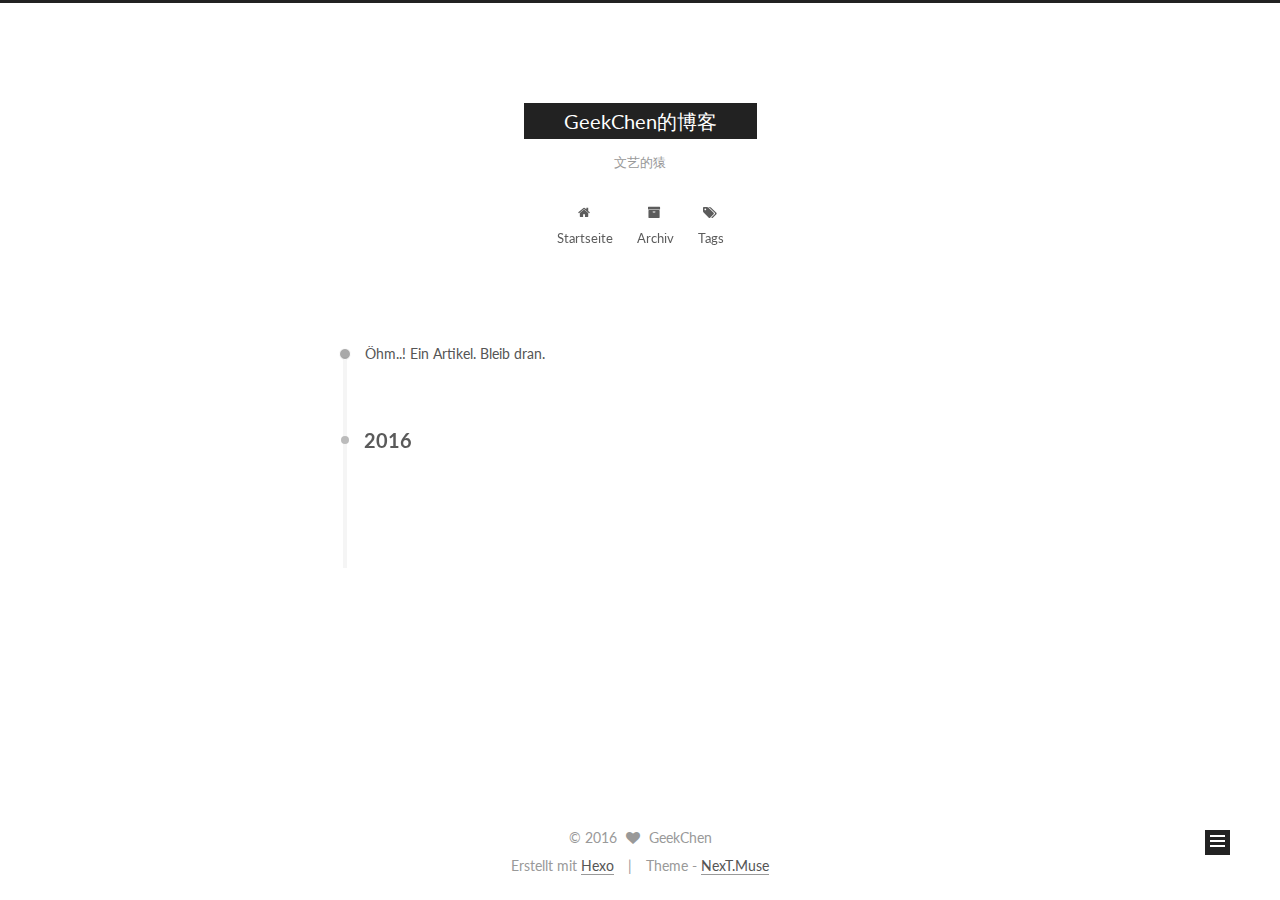
==== archives/index.html @ 6ff5140c "Site updated: 2016-09-17 12:51:44" ====
<!doctype html>



  


<html class="theme-next muse use-motion">
<head>
  <meta charset="UTF-8"/>
<meta http-equiv="X-UA-Compatible" content="IE=edge,chrome=1" />
<meta name="viewport" content="width=device-width, initial-scale=1, maximum-scale=1"/>



<meta http-equiv="Cache-Control" content="no-transform" />
<meta http-equiv="Cache-Control" content="no-siteapp" />












  
  
  <link href="/vendors/fancybox/source/jquery.fancybox.css?v=2.1.5" rel="stylesheet" type="text/css" />




  
  
  
  

  
    
    
  

  

  

  

  

  
    
    
    <link href="//fonts.googleapis.com/css?family=Lato:300,300italic,400,400italic,700,700italic&subset=latin,latin-ext" rel="stylesheet" type="text/css">
  






<link href="/vendors/font-awesome/css/font-awesome.min.css?v=4.4.0" rel="stylesheet" type="text/css" />

<link href="/css/main.css?v=5.0.1" rel="stylesheet" type="text/css" />


  <meta name="keywords" content="Hexo, NexT" />








  <link rel="shortcut icon" type="image/x-icon" href="/favicon.ico?v=5.0.1" />






<meta property="og:type" content="website">
<meta property="og:title" content="GeekChen的博客">
<meta property="og:url" content="http://yoursite.com/archives/index.html">
<meta property="og:site_name" content="GeekChen的博客">
<meta name="twitter:card" content="summary">
<meta name="twitter:title" content="GeekChen的博客">



<script type="text/javascript" id="hexo.configuration">
  var NexT = window.NexT || {};
  var CONFIG = {
    scheme: 'Muse',
    sidebar: {"position":"left","display":"post"},
    fancybox: true,
    motion: true,
    duoshuo: {
      userId: 0,
      author: 'Author'
    }
  };
</script>




  <link rel="canonical" href="http://yoursite.com/archives/"/>

  <title> Archiv | GeekChen的博客 </title>
</head>

<body itemscope itemtype="http://schema.org/WebPage" lang="zh-neans">

  










  
  
    
  

  <div class="container one-collumn sidebar-position-left  page-archive  ">
    <div class="headband"></div>

    <header id="header" class="header" itemscope itemtype="http://schema.org/WPHeader">
      <div class="header-inner"><div class="site-meta ">
  

  <div class="custom-logo-site-title">
    <a href="/"  class="brand" rel="start">
      <span class="logo-line-before"><i></i></span>
      <span class="site-title">GeekChen的博客</span>
      <span class="logo-line-after"><i></i></span>
    </a>
  </div>
  <p class="site-subtitle">文艺的猿</p>
</div>

<div class="site-nav-toggle">
  <button>
    <span class="btn-bar"></span>
    <span class="btn-bar"></span>
    <span class="btn-bar"></span>
  </button>
</div>

<nav class="site-nav">
  

  
    <ul id="menu" class="menu">
      
        
        <li class="menu-item menu-item-home">
          <a href="/" rel="section">
            
              <i class="menu-item-icon fa fa-fw fa-home"></i> <br />
            
            Startseite
          </a>
        </li>
      
        
        <li class="menu-item menu-item-archives">
          <a href="/archives" rel="section">
            
              <i class="menu-item-icon fa fa-fw fa-archive"></i> <br />
            
            Archiv
          </a>
        </li>
      
        
        <li class="menu-item menu-item-tags">
          <a href="/tags" rel="section">
            
              <i class="menu-item-icon fa fa-fw fa-tags"></i> <br />
            
            Tags
          </a>
        </li>
      

      
    </ul>
  

  
</nav>

 </div>
    </header>

    <main id="main" class="main">
      <div class="main-inner">
        <div class="content-wrap">
          <div id="content" class="content">
            

  <section id="posts" class="posts-collapse">
    <span class="archive-move-on"></span>

    <span class="archive-page-counter">
      
      
      
        
      
      Öhm..! Ein Artikel. Bleib dran.
    </span>

    

      
      
      

      
        
        <div class="collection-title">
          <h2 class="archive-year motion-element" id="archive-year-2016">2016</h2>
        </div>
      
      

      

  <article class="post post-type-normal" itemscope itemtype="http://schema.org/Article">
    <header class="post-header">

      <h1 class="post-title">
        
            <a class="post-title-link" href="/2016/09/17/hello-world/" itemprop="url">
              
                <span itemprop="name">Hello World</span>
              
            </a>
        
      </h1>

      <div class="post-meta">
        <time class="post-time" itemprop="dateCreated"
              datetime="2016-09-17T12:43:05+08:00"
              content="2016-09-17" >
          09-17
        </time>
      </div>

    </header>
  </article>



    

  </section>

  



          </div>
          


          

        </div>
        
          
  
  <div class="sidebar-toggle">
    <div class="sidebar-toggle-line-wrap">
      <span class="sidebar-toggle-line sidebar-toggle-line-first"></span>
      <span class="sidebar-toggle-line sidebar-toggle-line-middle"></span>
      <span class="sidebar-toggle-line sidebar-toggle-line-last"></span>
    </div>
  </div>

  <aside id="sidebar" class="sidebar">
    <div class="sidebar-inner">

      

      

      <section class="site-overview sidebar-panel  sidebar-panel-active ">
        <div class="site-author motion-element" itemprop="author" itemscope itemtype="http://schema.org/Person">
          <img class="site-author-image" itemprop="image"
               src="/images/avatar.gif"
               alt="GeekChen" />
          <p class="site-author-name" itemprop="name">GeekChen</p>
          <p class="site-description motion-element" itemprop="description"></p>
        </div>
        <nav class="site-state motion-element">
          <div class="site-state-item site-state-posts">
            <a href="/archives">
              <span class="site-state-item-count">1</span>
              <span class="site-state-item-name">Artikel</span>
            </a>
          </div>

          

          

        </nav>

        

        <div class="links-of-author motion-element">
          
        </div>

        
        

        
        

      </section>

      

    </div>
  </aside>


        
      </div>
    </main>

    <footer id="footer" class="footer">
      <div class="footer-inner">
        <div class="copyright" >
  
  &copy; 
  <span itemprop="copyrightYear">2016</span>
  <span class="with-love">
    <i class="fa fa-heart"></i>
  </span>
  <span class="author" itemprop="copyrightHolder">GeekChen</span>
</div>

<div class="powered-by">
  Erstellt mit  <a class="theme-link" href="https://hexo.io">Hexo</a>
</div>

<div class="theme-info">
  Theme -
  <a class="theme-link" href="https://github.com/iissnan/hexo-theme-next">
    NexT.Muse
  </a>
</div>

        

        
      </div>
    </footer>

    <div class="back-to-top">
      <i class="fa fa-arrow-up"></i>
    </div>
  </div>

  

<script type="text/javascript">
  if (Object.prototype.toString.call(window.Promise) !== '[object Function]') {
    window.Promise = null;
  }
</script>









  



  
  <script type="text/javascript" src="/vendors/jquery/index.js?v=2.1.3"></script>

  
  <script type="text/javascript" src="/vendors/fastclick/lib/fastclick.min.js?v=1.0.6"></script>

  
  <script type="text/javascript" src="/vendors/jquery_lazyload/jquery.lazyload.js?v=1.9.7"></script>

  
  <script type="text/javascript" src="/vendors/velocity/velocity.min.js?v=1.2.1"></script>

  
  <script type="text/javascript" src="/vendors/velocity/velocity.ui.min.js?v=1.2.1"></script>

  
  <script type="text/javascript" src="/vendors/fancybox/source/jquery.fancybox.pack.js?v=2.1.5"></script>


  


  <script type="text/javascript" src="/js/src/utils.js?v=5.0.1"></script>

  <script type="text/javascript" src="/js/src/motion.js?v=5.0.1"></script>



  
  

  
  
    <script type="text/javascript" id="motion.page.archive">
      $('.archive-year').velocity('transition.slideLeftIn');
    </script>
  


  


  <script type="text/javascript" src="/js/src/bootstrap.js?v=5.0.1"></script>



  



  




  
  

  

  

  

</body>
</html>
---- css/main.css ----
/* normalize.css v3.0.2 | MIT License | git.io/normalize */
html {
  font-family: sans-serif; /* 1 */
  -ms-text-size-adjust: 100%; /* 2 */
  -webkit-text-size-adjust: 100%; /* 2 */
}
body {
  margin: 0;
}
article,
aside,
details,
figcaption,
figure,
footer,
header,
hgroup,
main,
menu,
nav,
section,
summary {
  display: block;
}
audio,
canvas,
progress,
video {
  display: inline-block; /* 1 */
  vertical-align: baseline; /* 2 */
}
audio:not([controls]) {
  display: none;
  height: 0;
}
[hidden],
template {
  display: none;
}
a {
  background-color: transparent;
}
a:active,
a:hover {
  outline: 0;
}
abbr[title] {
  border-bottom: 1px dotted;
}
b,
strong {
  font-weight: bold;
}
dfn {
  font-style: italic;
}
h1 {
  font-size: 2em;
  margin: 0.67em 0;
}
mark {
  background: #ff0;
  color: #000;
}
small {
  font-size: 80%;
}
sub,
sup {
  font-size: 75%;
  line-height: 0;
  position: relative;
  vertical-align: baseline;
}
sup {
  top: -0.5em;
}
sub {
  bottom: -0.25em;
}
img {
  border: 0;
}
svg:not(:root) {
  overflow: hidden;
}
figure {
  margin: 1em 40px;
}
hr {
  -moz-box-sizing: content-box;
  box-sizing: content-box;
  height: 0;
}
pre {
  overflow: auto;
}
code,
kbd,
pre,
samp {
  font-family: monospace, monospace;
  font-size: 1em;
}
button,
input,
optgroup,
select,
textarea {
  color: inherit; /* 1 */
  font: inherit; /* 2 */
  margin: 0; /* 3 */
}
button {
  overflow: visible;
}
button,
select {
  text-transform: none;
}
button,
html input[type="button"],
input[type="reset"],
input[type="submit"] {
  -webkit-appearance: button; /* 2 */
  cursor: pointer; /* 3 */
}
button[disabled],
html input[disabled] {
  cursor: default;
}
button::-moz-focus-inner,
input::-moz-focus-inner {
  border: 0;
  padding: 0;
}
input {
  line-height: normal;
}
input[type="checkbox"],
input[type="radio"] {
  box-sizing: border-box; /* 1 */
  padding: 0; /* 2 */
}
input[type="number"]::-webkit-inner-spin-button,
input[type="number"]::-webkit-outer-spin-button {
  height: auto;
}
input[type="search"] {
  -webkit-appearance: textfield; /* 1 */
  -moz-box-sizing: content-box;
  -webkit-box-sizing: content-box; /* 2 */
  box-sizing: content-box;
}
input[type="search"]::-webkit-search-cancel-button,
input[type="search"]::-webkit-search-decoration {
  -webkit-appearance: none;
}
fieldset {
  border: 1px solid #c0c0c0;
  margin: 0 2px;
  padding: 0.35em 0.625em 0.75em;
}
legend {
  border: 0; /* 1 */
  padding: 0; /* 2 */
}
textarea {
  overflow: auto;
}
optgroup {
  font-weight: bold;
}
table {
  border-collapse: collapse;
  border-spacing: 0;
}
td,
th {
  padding: 0;
}
::selection {
  background: #262a30;
  color: #fff;
}
body {
  position: relative;
  font-family: 'Lato', "PingFang SC", "Microsoft YaHei", sans-serif;
  font-size: 14px;
  line-height: 2;
  color: #555;
  background: #fff;
}
@media (max-width: 767px) {
  body {
    padding-right: 0 !important;
  }
}
@media (min-width: 768px) and (max-width: 991px) {
  body {
    padding-right: 0 !important;
  }
}
@media (min-width: 1600px) {
  body {
    font-size: 16px;
  }
}
h1,
h2,
h3,
h4,
h5,
h6 {
  margin: 0;
  padding: 0;
  font-weight: bold;
  line-height: 1.5;
  font-family: 'Lato', "PingFang SC", "Microsoft YaHei", sans-serif;
}
h2,
h3,
h4,
h5,
h6 {
  margin: 20px 0 15px;
}
h1 {
  font-size: 22px;
}
@media (max-width: 767px) {
  h1 {
    font-size: 18px;
  }
}
h2 {
  font-size: 20px;
}
@media (max-width: 767px) {
  h2 {
    font-size: 16px;
  }
}
h3 {
  font-size: 18px;
}
@media (max-width: 767px) {
  h3 {
    font-size: 14px;
  }
}
h4 {
  font-size: 16px;
}
@media (max-width: 767px) {
  h4 {
    font-size: 12px;
  }
}
h5 {
  font-size: 14px;
}
@media (max-width: 767px) {
  h5 {
    font-size: 10px;
  }
}
h6 {
  font-size: 12px;
}
@media (max-width: 767px) {
  h6 {
    font-size: 8px;
  }
}
p {
  margin: 0 0 25px 0;
}
a {
  color: #555;
  text-decoration: none;
  border-bottom: 1px solid #999;
  word-wrap: break-word;
}
a:hover {
  color: #222;
  border-bottom-color: #222;
}
ul {
  list-style: none;
}
blockquote {
  margin: 0;
  padding: 0;
}
img {
  display: block;
  margin: auto;
  max-width: 100%;
  height: auto;
}
hr {
  margin: 40px 0;
  height: 3px;
  border: none;
  background-color: #ddd;
  background-image: repeating-linear-gradient(-45deg, #fff, #fff 4px, transparent 4px, transparent 8px);
}
blockquote {
  padding: 0 15px;
  color: #666;
  border-left: 4px solid #ddd;
}
blockquote cite::before {
  content: "-";
  padding: 0 5px;
}
dt {
  font-weight: 700;
}
dd {
  margin: 0;
  padding: 0;
}
.text-left {
  text-align: left;
}
.text-center {
  text-align: center;
}
.text-right {
  text-align: right;
}
.text-justify {
  text-align: justify;
}
.text-nowrap {
  white-space: nowrap;
}
.text-lowercase {
  text-transform: lowercase;
}
.text-uppercase {
  text-transform: uppercase;
}
.text-capitalize {
  text-transform: capitalize;
}
.center-block {
  display: block;
  margin-left: auto;
  margin-right: auto;
}
.clearfix:before,
.clearfix:after {
  content: " ";
  display: table;
}
.clearfix:after {
  clear: both;
}
.pullquote {
  width: 45%;
}
.pullquote.left {
  float: left;
  margin-left: 5px;
  margin-right: 10px;
}
.pullquote.right {
  float: right;
  margin-left: 10px;
  margin-right: 5px;
}
.affix.affix.affix {
  position: fixed;
}
.translation {
  margin-top: -20px;
  font-size: 14px;
  color: #999;
}
.scrollbar-measure {
  width: 100px;
  height: 100px;
  overflow: scroll;
  position: absolute;
  top: -9999px;
}
.use-motion .motion-element {
  opacity: 0;
}
#local-search-input {
  padding: 3px;
  border: none;
  text-indent: 14px;
  border-radius: 0;
  width: 140px;
  outline: none;
  border-bottom: 1px solid #999;
  background: inherit;
  opacity: 0.5;
}
#local-search-input:focus {
  opacity: 1;
}
.search-icon {
  position: absolute;
  top: 9px;
}
table {
  margin: 20px 0;
  width: 100%;
  border-collapse: collapse;
  border-spacing: 0;
  border: 1px solid #ddd;
  font-size: 14px;
  table-layout: fixed;
  word-wrap: break-all;
}
table>tbody>tr:nth-of-type(odd) {
  background-color: #f9f9f9;
}
table>tbody>tr:hover {
  background-color: #f5f5f5;
}
caption,
th,
td {
  padding: 8px;
  text-align: left;
  vertical-align: middle;
  font-weight: normal;
}
th,
td {
  border-bottom: 3px solid #ddd;
  border-right: 1px solid #eee;
}
th {
  padding-bottom: 10px;
  font-weight: 700;
}
td {
  border-bottom-width: 1px;
}
html,
body {
  height: 100%;
}
.container {
  position: relative;
  min-height: 100%;
}
.header-inner {
  margin: 0 auto;
  padding: 100px 0 70px;
  width: 700px;
}
@media (min-width: 1600px) {
  .container .header-inner {
    width: 900px;
  }
}
.main {
  padding-bottom: 150px;
}
.main-inner {
  margin: 0 auto;
  width: 700px;
}
@media (min-width: 1600px) {
  .container .main-inner {
    width: 900px;
  }
}
.footer {
  position: absolute;
  left: 0;
  bottom: 0;
  width: 100%;
  min-height: 50px;
}
.footer-inner {
  box-sizing: border-box;
  margin: 20px auto;
  width: 700px;
}
@media (min-width: 1600px) {
  .container .footer-inner {
    width: 900px;
  }
}
pre,
.highlight {
  overflow: auto;
  margin: 20px 0;
  padding: 15px;
  font-size: 13px;
  color: #4d4d4c;
  background: #f7f7f7;
  line-height: 1.6;
}
pre,
code {
  font-family: consolas, Menlo, "PingFang SC", "Microsoft YaHei", monospace;
}
code {
  padding: 2px 4px;
  word-break: break-all;
  color: #555;
  background: #eee;
  border-radius: 4px;
  font-size: 13px;
}
pre code {
  padding: 0;
  color: #4d4d4c;
  background: none;
  text-shadow: none;
}
.highlight pre {
  border: none;
  margin: 0;
  padding: 1px;
}
.highlight table {
  margin: 0;
  width: auto;
  border: none;
}
.highlight td {
  border: none;
  padding: 0;
}
.highlight figcaption {
  font-size: 1em;
  color: #4d4d4c;
  line-height: 1em;
  margin-bottom: 1em;
}
.highlight figcaption:before,
.highlight figcaption:after {
  content: " ";
  display: table;
}
.highlight figcaption:after {
  clear: both;
}
.highlight figcaption a {
  float: right;
  color: #4d4d4c;
}
.highlight figcaption a:hover {
  border-bottom-color: #4d4d4c;
}
.highlight .gutter pre {
  color: #666;
  text-align: right;
  padding-right: 20px;
}
.highlight .line {
  height: 20px;
}
.gist table {
  width: auto;
}
.gist table td {
  border: none;
}
pre .comment {
  color: #8e908c;
}
pre .variable,
pre .attribute,
pre .tag,
pre .regexp,
pre .ruby .constant,
pre .xml .tag .title,
pre .xml .pi,
pre .xml .doctype,
pre .html .doctype,
pre .css .id,
pre .css .class,
pre .css .pseudo {
  color: #c82829;
}
pre .number,
pre .preprocessor,
pre .built_in,
pre .literal,
pre .params,
pre .constant,
pre .command {
  color: #f5871f;
}
pre .ruby .class .title,
pre .css .rules .attribute,
pre .string,
pre .value,
pre .inheritance,
pre .header,
pre .ruby .symbol,
pre .xml .cdata,
pre .special,
pre .number,
pre .formula {
  color: #718c00;
}
pre .title,
pre .css .hexcolor {
  color: #3e999f;
}
pre .function,
pre .python .decorator,
pre .python .title,
pre .ruby .function .title,
pre .ruby .title .keyword,
pre .perl .sub,
pre .javascript .title,
pre .coffeescript .title {
  color: #4271ae;
}
pre .keyword,
pre .javascript .function {
  color: #8959a8;
}
.full-image.full-image.full-image {
  border: none;
  max-width: 100%;
  width: auto;
  margin: 20px auto;
}
@media (min-width: 992px) {
  .full-image.full-image.full-image {
    max-width: none;
    width: 126%;
    margin: 0 -13%;
  }
}
.blockquote-center,
.page-home .post-type-quote blockquote,
.page-post-detail .post-type-quote blockquote {
  position: relative;
  margin: 40px 0;
  padding: 0;
  border-left: none;
  text-align: center;
}
.blockquote-center::before,
.page-home .post-type-quote blockquote::before,
.page-post-detail .post-type-quote blockquote::before,
.blockquote-center::after,
.page-home .post-type-quote blockquote::after,
.page-post-detail .post-type-quote blockquote::after {
  position: absolute;
  content: ' ';
  display: block;
  width: 100%;
  height: 24px;
  opacity: 0.2;
  background-repeat: no-repeat;
  background-position: 0 -6px;
  background-size: 22px 22px;
}
.blockquote-center::before,
.page-home .post-type-quote blockquote::before,
.page-post-detail .post-type-quote blockquote::before {
  top: -20px;
  background-image: url("../images/quote-l.svg");
  border-top: 1px solid #ccc;
}
.blockquote-center::after,
.page-home .post-type-quote blockquote::after,
.page-post-detail .post-type-quote blockquote::after {
  bottom: -20px;
  background-image: url("../images/quote-r.svg");
  border-bottom: 1px solid #ccc;
  background-position: 100% 8px;
}
.blockquote-center p,
.page-home .post-type-quote blockquote p,
.page-post-detail .post-type-quote blockquote p,
.blockquote-center div,
.page-home .post-type-quote blockquote div,
.page-post-detail .post-type-quote blockquote div {
  text-align: center;
}
.post .post-body .group-picture img {
  box-sizing: border-box;
  padding: 0 3px;
  border: none;
}
.post .group-picture-row {
  overflow: hidden;
  margin-top: 6px;
}
.post .group-picture-row:first-child {
  margin-top: 0;
}
.post .group-picture-column {
  float: left;
}
.page-post-detail .post-body .group-picture-column {
  float: none;
  margin-top: 10px;
  width: auto !important;
}
.page-post-detail .post-body .group-picture-column img {
  margin: 0 auto;
}
.page-archive .group-picture-container {
  overflow: hidden;
}
.page-archive .group-picture-row {
  float: left;
}
.page-archive .group-picture-row:first-child {
  margin-top: 6px;
}
.page-archive .group-picture-column {
  max-width: 150px;
  max-height: 150px;
}
.btn {
  display: inline-block;
  padding: 0 20px;
  font-size: 14px;
  color: #fff;
  background: #222;
  border: 2px solid #222;
  text-decoration: none;
  border-radius: 0;
  transition-property: background-color;
  transition-duration: 0.2s;
  transition-timing-function: ease-in-out;
  transition-delay: 0s;
}
.btn:hover,
.post-more-link .btn:hover {
  border-color: #222;
  color: #222;
  background: #fff;
}
.btn-bar {
  display: block;
  width: 22px;
  height: 2px;
  background: #555;
  border-radius: 1px;
}
.btn-bar+.btn-bar {
  margin-top: 4px;
}
.pagination {
  margin: 120px 0 40px;
  text-align: center;
  border-top: 1px solid #eee;
}
.page-number-basic,
.pagination .prev,
.pagination .next,
.pagination .page-number,
.pagination .space {
  display: inline-block;
  position: relative;
  top: -1px;
  margin: 0 10px;
  padding: 0 10px;
  line-height: 30px;
}
@media (max-width: 767px) {
  .page-number-basic,
  .pagination .prev,
  .pagination .next,
  .pagination .page-number,
  .pagination .space {
    margin: 0 5px;
  }
}
.pagination .prev,
.pagination .next,
.pagination .page-number {
  border-bottom: 0;
  border-top: 1px solid #eee;
  transition-property: border-color;
  transition-duration: 0.2s;
  transition-timing-function: ease-in-out;
  transition-delay: 0s;
}
.pagination .prev:hover,
.pagination .next:hover,
.pagination .page-number:hover {
  border-top-color: #222;
}
.pagination .space {
  padding: 0;
  margin: 0;
}
.pagination .prev {
  margin-left: 0;
}
.pagination .next {
  margin-right: 0;
}
.pagination .page-number.current {
  color: #fff;
  background: #ccc;
  border-top-color: #ccc;
}
@media (max-width: 767px) {
  .pagination {
    border-top: none;
  }
  .pagination .prev,
  .pagination .next,
  .pagination .page-number {
    margin-bottom: 10px;
    border-top: 0;
    border-bottom: 1px solid #eee;
  }
  .pagination .prev:hover,
  .pagination .next:hover,
  .pagination .page-number:hover {
    border-bottom-color: #222;
  }
}
.comments {
  margin: 60px 20px 0;
}
.tag-cloud {
  text-align: center;
}
.tag-cloud a {
  display: inline-block;
  margin: 10px;
}
.back-to-top {
  box-sizing: border-box;
  position: fixed;
  bottom: -100px;
  right: 50px;
  z-index: 1050;
  padding: 0 6px;
  width: 25px;
  background: #222;
  font-size: 12px;
  opacity: 1;
  color: #fff;
  cursor: pointer;
  text-align: center;
  -webkit-transform: translateZ(0);
  transition-property: bottom;
  transition-duration: 0.2s;
  transition-timing-function: ease-in-out;
  transition-delay: 0s;
}
@media (max-width: 767px) {
  .back-to-top {
    display: none;
  }
}
@media (min-width: 768px) and (max-width: 991px) {
  .back-to-top {
    display: none;
  }
}
.back-to-top.back-to-top-on {
  bottom: 19px;
}
.header {
  background: #fff;
}
.header-inner {
  position: relative;
}
.headband {
  height: 3px;
  background: #222;
}
.site-meta {
  margin: 0;
  text-align: center;
}
@media (max-width: 767px) {
  .site-meta {
    text-align: center;
  }
}
.brand {
  position: relative;
  display: inline-block;
  padding: 0 40px;
  color: #fff;
  background: #222;
  border-bottom: none;
}
.brand:hover {
  color: #fff;
}
.logo {
  display: inline-block;
  margin-right: 5px;
  line-height: 36px;
  vertical-align: top;
}
.site-title {
  display: inline-block;
  vertical-align: top;
  line-height: 36px;
  font-size: 20px;
  font-weight: normal;
  font-family: 'Lato', "PingFang SC", "Microsoft YaHei", sans-serif;
}
.site-subtitle {
  margin-top: 10px;
  font-size: 13px;
  color: #999;
}
.use-motion .brand {
  opacity: 0;
}
.use-motion .logo,
.use-motion .site-title,
.use-motion .site-subtitle {
  opacity: 0;
  position: relative;
  top: -10px;
}
.site-nav-toggle {
  display: none;
  position: absolute;
  top: 10px;
  left: 10px;
}
@media (max-width: 767px) {
  .site-nav-toggle {
    display: block;
  }
}
.site-nav-toggle button {
  margin-top: 2px;
  padding: 9px 10px;
  background: transparent;
  border: none;
}
@media (max-width: 767px) {
  .site-nav {
    display: none;
    margin: 0 -10px;
    padding: 0 10px;
    clear: both;
    border-top: 1px solid #ddd;
  }
}
@media (min-width: 768px) and (max-width: 991px) {
  .site-nav {
    display: block !important;
  }
}
@media (min-width: 992px) {
  .site-nav {
    display: block !important;
  }
}
.menu {
  margin-top: 20px;
  padding-left: 0;
  text-align: center;
}
.menu .menu-item {
  display: inline-block;
  margin: 0 10px;
}
@media screen and (max-width: 767px) {
  .menu .menu-item {
    margin-top: 10px;
  }
}
.menu .menu-item a {
  display: block;
  font-size: 13px;
  text-transform: capitalize;
  line-height: inherit;
  border-bottom: 1px solid transparent;
  transition-property: border-color;
  transition-duration: 0.2s;
  transition-timing-function: ease-in-out;
  transition-delay: 0s;
}
.menu .menu-item a:hover {
  border-bottom-color: #222;
}
.menu .menu-item .fa {
  margin-right: 5px;
}
.use-motion .menu-item {
  opacity: 0;
}
.post-body {
  font-family: 'Lato', "PingFang SC", "Microsoft YaHei", sans-serif;
}
@media (max-width: 767px) {
  .post-body {
    word-break: break-word;
  }
}
.post-body .fancybox img {
  display: block !important;
  margin: 0 auto;
  cursor: pointer;
  cursor: zoom-in;
  cursor: -webkit-zoom-in;
}
.post-body .image-caption,
.post-body .figure .caption {
  margin: 10px auto 15px;
  text-align: center;
  font-size: 14px;
  color: #999;
  font-weight: bold;
  line-height: 1;
}
.post-sticky-flag {
  display: inline-block;
  font-size: 16px;
  -ms-transform: rotate(30deg);
  -webkit-transform: rotate(30deg);
  -moz-transform: rotate(30deg);
  -ms-transform: rotate(30deg);
  -o-transform: rotate(30deg);
  transform: rotate(30deg);
}
.posts-expand {
  padding-top: 40px;
}
@media (max-width: 767px) {
  .posts-expand {
    margin: 0 20px;
  }
  .post-body pre,
  .post-body .highlight {
    padding: 10px;
  }
  .post-body pre .gutter pre,
  .post-body .highlight .gutter pre {
    padding-right: 10px;
  }
}
@media (min-width: 992px) {
  .posts-expand .post-body {
    text-align: justify;
  }
}
.posts-expand .post-body h2,
.posts-expand .post-body h3,
.posts-expand .post-body h4,
.posts-expand .post-body h5,
.posts-expand .post-body h6 {
  padding-top: 10px;
}
.posts-expand .post-body h2 .header-anchor,
.posts-expand .post-body h3 .header-anchor,
.posts-expand .post-body h4 .header-anchor,
.posts-expand .post-body h5 .header-anchor,
.posts-expand .post-body h6 .header-anchor {
  float: right;
  margin-left: 10px;
  color: #ccc;
  border-bottom-style: none;
  visibility: hidden;
}
.posts-expand .post-body h2 .header-anchor:hover,
.posts-expand .post-body h3 .header-anchor:hover,
.posts-expand .post-body h4 .header-anchor:hover,
.posts-expand .post-body h5 .header-anchor:hover,
.posts-expand .post-body h6 .header-anchor:hover {
  color: inherit;
}
.posts-expand .post-body h2:hover .header-anchor,
.posts-expand .post-body h3:hover .header-anchor,
.posts-expand .post-body h4:hover .header-anchor,
.posts-expand .post-body h5:hover .header-anchor,
.posts-expand .post-body h6:hover .header-anchor {
  visibility: visible;
}
.posts-expand .post-body ul li {
  list-style: circle;
}
.posts-expand .post-body img {
  box-sizing: border-box;
  margin: auto;
  padding: 3px;
  border: 1px solid #ddd;
}
.posts-expand .fancybox img {
  margin: 0 auto;
}
@media (max-width: 767px) {
  .posts-collapse {
    margin: 0 20px;
  }
  .posts-collapse .post-title,
  .posts-collapse .post-meta {
    display: block;
    width: auto;
    text-align: left;
  }
}
.posts-collapse {
  position: relative;
  z-index: 1010;
  margin-left: 55px;
}
.posts-collapse::after {
  content: " ";
  position: absolute;
  top: 20px;
  left: 0;
  margin-left: -2px;
  width: 4px;
  height: 100%;
  background: #f5f5f5;
  z-index: -1;
}
@media (max-width: 767px) {
  .posts-collapse {
    margin: 0 20px;
  }
}
.posts-collapse .collection-title {
  position: relative;
  margin: 60px 0;
}
.posts-collapse .collection-title h2 {
  margin-left: 20px;
}
.posts-collapse .collection-title small {
  color: #bbb;
}
.posts-collapse .collection-title::before {
  content: " ";
  position: absolute;
  left: 0;
  top: 50%;
  margin-left: -4px;
  margin-top: -4px;
  width: 8px;
  height: 8px;
  background: #bbb;
  border-radius: 50%;
}
.posts-collapse .post {
  margin: 30px 0;
}
.posts-collapse .post-header {
  position: relative;
  transition-duration: 0.2s;
  transition-timing-function: ease-in-out;
  transition-delay: 0s;
  transition-property: border;
  border-bottom: 1px dashed #ccc;
}
.posts-collapse .post-header::before {
  content: " ";
  position: absolute;
  left: 0;
  top: 12px;
  width: 6px;
  height: 6px;
  margin-left: -4px;
  background: #bbb;
  border-radius: 50%;
  border: 1px solid #fff;
  transition-duration: 0.2s;
  transition-timing-function: ease-in-out;
  transition-delay: 0s;
  transition-property: background;
}
.posts-collapse .post-header:hover {
  border-bottom-color: #666;
}
.posts-collapse .post-header:hover::before {
  background: #222;
}
.posts-collapse .post-meta {
  position: absolute;
  font-size: 12px;
  left: 20px;
  top: 5px;
}
.posts-collapse .post-comments-count {
  display: none;
}
.posts-collapse .post-title {
  margin-left: 60px;
  font-size: 16px;
  font-weight: normal;
  line-height: inherit;
}
.posts-collapse .post-title::after {
  margin-left: 3px;
  opacity: 0.6;
}
.posts-collapse .post-title a {
  color: #666;
  border-bottom: none;
}
.page-home .post-type-quote .post-header,
.page-post-detail .post-type-quote .post-header,
.page-home .post-type-quote .post-tags,
.page-post-detail .post-type-quote .post-tags {
  display: none;
}
.posts-expand .post-title {
  font-size: 26px;
  text-align: center;
  word-break: break-word;
  font-weight: 400;
}
@media (max-width: 767px) {
  .posts-expand .post-title {
    font-size: 22px;
  }
}
.posts-expand .post-title-link {
  display: inline-block;
  position: relative;
  color: #555;
  border-bottom: none;
  line-height: 1.2;
  vertical-align: top;
}
.posts-expand .post-title-link::before {
  content: "";
  position: absolute;
  width: 100%;
  height: 2px;
  bottom: 0;
  left: 0;
  background-color: #000;
  visibility: hidden;
  -webkit-transform: scaleX(0);
  -moz-transform: scaleX(0);
  -ms-transform: scaleX(0);
  -o-transform: scaleX(0);
  transform: scaleX(0);
  transition-duration: 0.2s;
  transition-timing-function: ease-in-out;
  transition-delay: 0s;
}
.posts-expand .post-title-link:hover::before {
  visibility: visible;
  -webkit-transform: scaleX(1);
  -moz-transform: scaleX(1);
  -ms-transform: scaleX(1);
  -o-transform: scaleX(1);
  transform: scaleX(1);
}
.posts-expand .post-title-link .fa {
  font-size: 16px;
}
.posts-expand .post-meta {
  margin: 3px 0 60px 0;
  color: #999;
  font-family: 'Lato', "PingFang SC", "Microsoft YaHei", sans-serif;
  font-size: 12px;
  text-align: center;
}
.posts-expand .post-meta .post-category-list {
  display: inline-block;
  margin: 0;
  padding: 3px;
}
.posts-expand .post-meta .post-category-list-link {
  color: #999;
}
.post-meta-item-icon {
  display: none;
  margin-right: 3px;
}
@media (min-width: 768px) and (max-width: 991px) {
  .post-meta-item-icon {
    display: inline-block;
  }
}
@media (max-width: 767px) {
  .post-meta-item-icon {
    display: inline-block;
  }
}
@media (min-width: 768px) and (max-width: 991px) {
  .post-meta-item-text {
    display: none;
  }
}
@media (max-width: 767px) {
  .post-meta-item-text {
    display: none;
  }
}
@media (max-width: 767px) {
  .posts-expand .post-comments-count {
    display: none;
  }
}
.post-more-link {
  margin-top: 50px;
}
.post-more-link .btn {
  color: #fff;
  font-size: 14px;
  background: #222;
  border-radius: 0;
  line-height: 2;
}
.posts-expand .post-tags {
  margin-top: 40px;
  text-align: center;
}
.posts-expand .post-tags a {
  display: inline-block;
  margin-right: 10px;
  font-size: 13px;
}
.post-nav {
  overflow: hidden;
  margin-top: 60px;
  padding: 10px;
  white-space: nowrap;
  border-top: 1px solid #eee;
}
.post-nav-item {
  display: inline-block;
  width: 50%;
  white-space: normal;
}
.post-nav-item a {
  position: relative;
  display: inline-block;
  line-height: 25px;
  font-size: 14px;
  color: #555;
  border-bottom: none;
}
.post-nav-item a:hover {
  color: #222;
  border-bottom: none;
}
.post-nav-item a:active {
  top: 2px;
}
.post-nav-item a i {
  font-size: 12px;
}
.post-nav-prev {
  text-align: right;
}
.posts-expand .post-eof {
  display: block;
  margin: 80px auto 60px;
  width: 8%;
  height: 1px;
  background: #ccc;
  text-align: center;
}
.post:last-child .post-eof.post-eof.post-eof {
  display: none;
}
.post-gallery {
  display: table;
  table-layout: fixed;
  width: 100%;
  border-collapse: separate;
}
.post-gallery-row {
  display: table-row;
}
.post-gallery .post-gallery-img {
  display: table-cell;
  text-align: center;
  vertical-align: middle;
  border: none;
}
.post-gallery .post-gallery-img img {
  max-width: 100%;
  max-height: 100%;
  border: none;
}
.fancybox-close,
.fancybox-close:hover {
  border: none;
}
.sidebar {
  position: fixed;
  right: 0;
  top: 0;
  bottom: 0;
  width: 0;
  z-index: 1040;
  box-shadow: inset 0 2px 6px #000;
  background: #222;
  -webkit-transform: translateZ(0);
}
.sidebar a {
  color: #999;
  border-bottom-color: #555;
}
.sidebar a:hover {
  color: #eee;
}
@media (min-width: 768px) and (max-width: 991px) {
  .sidebar {
    display: none !important;
  }
}
@media (max-width: 767px) {
  .sidebar {
    display: none !important;
  }
}
.sidebar-inner {
  position: relative;
  padding: 20px 10px;
  color: #999;
  text-align: center;
}
.sidebar-toggle {
  position: fixed;
  right: 50px;
  bottom: 45px;
  width: 15px;
  height: 15px;
  padding: 5px;
  background: #222;
  line-height: 0;
  z-index: 1050;
  cursor: pointer;
  -webkit-transform: translateZ(0);
}
@media (min-width: 768px) and (max-width: 991px) {
  .sidebar-toggle {
    display: none;
  }
}
@media (max-width: 767px) {
  .sidebar-toggle {
    display: none;
  }
}
.sidebar-toggle-line {
  position: relative;
  display: inline-block;
  vertical-align: top;
  height: 2px;
  width: 100%;
  background: #fff;
  margin-top: 3px;
}
.sidebar-toggle-line:first-child {
  margin-top: 0;
}
.site-author-image {
  display: block;
  margin: 0 auto;
  padding: 2px;
  max-width: 96px;
  height: auto;
  border: 2px solid #333;
}
.site-author-name {
  margin: 5px 0 0;
  text-align: center;
  color: #f5f5f5;
  font-weight: normal;
}
.site-description {
  margin-top: 5px;
  text-align: center;
  font-size: 14px;
  color: #999;
}
.site-state {
  overflow: hidden;
  line-height: 1.4;
  white-space: nowrap;
  text-align: center;
}
.site-state-item {
  display: inline-block;
  padding: 0 15px;
  border-left: 1px solid #333;
}
.site-state-item:first-child {
  border-left: none;
}
.site-state-item a {
  border-bottom: none;
}
.site-state-item-count {
  display: block;
  text-align: center;
  color: inherit;
  font-weight: 600;
  font-size: 18px;
}
.site-state-item-name {
  font-size: 13px;
  color: inherit;
}
.feed-link {
  margin-top: 20px;
}
.feed-link a {
  display: inline-block;
  padding: 0 15px;
  color: #fc6423;
  border: 1px solid #fc6423;
  border-radius: 4px;
}
.feed-link a i {
  color: #fc6423;
  font-size: 14px;
}
.feed-link a:hover {
  color: #fff;
  background: #fc6423;
}
.feed-link a:hover i {
  color: #fff;
}
.links-of-author {
  margin-top: 20px;
}
.links-of-author a {
  display: inline-block;
  vertical-align: middle;
  margin-right: 10px;
  margin-bottom: 10px;
  border-bottom-color: #555;
  font-size: 13px;
}
.links-of-author a:before {
  display: inline-block;
  vertical-align: middle;
  margin-right: 3px;
  content: " ";
  width: 4px;
  height: 4px;
  border-radius: 50%;
  background: #2bffff;
}
.links-of-blogroll {
  font-size: 13px;
}
.links-of-blogroll-title {
  margin-top: 20px;
  font-size: 14px;
  font-weight: 600;
}
.links-of-blogroll-list {
  margin: 0;
  padding: 0;
}
.links-of-blogroll-item {
  padding: 2px 10px;
}
.sidebar-nav {
  margin: 0 0 20px;
  padding-left: 0;
}
.sidebar-nav li {
  display: inline-block;
  cursor: pointer;
  border-bottom: 1px solid transparent;
  font-size: 14px;
  color: #555;
}
.sidebar-nav li:hover {
  color: #f5f5f5;
}
.page-post-detail .sidebar-nav-toc {
  padding: 0 5px;
}
.page-post-detail .sidebar-nav-overview {
  margin-left: 10px;
}
.sidebar-nav .sidebar-nav-active {
  color: #87daff;
  border-bottom-color: #87daff;
}
.sidebar-nav .sidebar-nav-active:hover {
  color: #87daff;
}
.sidebar-panel {
  display: none;
}
.sidebar-panel-active {
  display: block;
}
.post-toc-empty {
  font-size: 14px;
  color: #666;
}
.post-toc-wrap {
  overflow: hidden;
}
.post-toc {
  overflow: auto;
}
.post-toc ol {
  margin: 0;
  padding: 0 2px 5px 10px;
  text-align: left;
  list-style: none;
  font-size: 14px;
}
.post-toc ol > ol {
  padding-left: 0;
}
.post-toc ol a {
  transition-duration: 0.2s;
  transition-timing-function: ease-in-out;
  transition-delay: 0s;
  transition-property: all;
  color: #999;
  border-bottom-color: #555;
}
.post-toc ol a:hover {
  color: #ccc;
  border-bottom-color: #ccc;
}
.post-toc .nav-item {
  overflow: hidden;
  text-overflow: ellipsis;
  white-space: nowrap;
  line-height: 1.8;
}
.post-toc .nav .nav-child {
  display: none;
}
.post-toc .nav .active > .nav-child {
  display: block;
}
.post-toc .nav .active-current > .nav-child {
  display: block;
}
.post-toc .nav .active-current > .nav-child > .nav-item {
  display: block;
}
.post-toc .nav .active > a {
  color: #87daff;
  border-bottom-color: #87daff;
}
.post-toc .nav .active-current > a {
  color: #87daff;
}
.post-toc .nav .active-current > a:hover {
  color: #87daff;
}
.footer {
  font-size: 14px;
  color: #999;
}
.footer img {
  border: none;
}
.footer-inner {
  text-align: center;
}
.with-love {
  display: inline-block;
  margin: 0 5px;
}
.powered-by,
.theme-info {
  display: inline-block;
}
.powered-by {
  margin-right: 10px;
}
.powered-by::after {
  content: "|";
  padding-left: 10px;
}
.cc-license {
  margin-top: 10px;
  text-align: center;
}
.cc-license .cc-opacity {
  opacity: 0.7;
  border-bottom: none;
}
.cc-license .cc-opacity:hover {
  opacity: 0.9;
}
.cc-license img {
  display: inline-block;
}
.theme-next #ds-thread #ds-reset {
  color: #555;
}
.theme-next #ds-thread #ds-reset .ds-replybox {
  margin-bottom: 30px;
}
.theme-next #ds-thread #ds-reset .ds-replybox .ds-avatar,
.theme-next #ds-reset .ds-avatar img {
  box-shadow: none;
}
.theme-next #ds-thread #ds-reset .ds-textarea-wrapper {
  border-color: #c7d4e1;
  background: none;
  border-top-right-radius: 3px;
  border-top-left-radius: 3px;
}
.theme-next #ds-thread #ds-reset .ds-textarea-wrapper textarea {
  height: 60px;
}
.theme-next #ds-reset .ds-rounded-top {
  border-radius: 0;
}
.theme-next #ds-thread #ds-reset .ds-post-toolbar {
  box-sizing: border-box;
  border: 1px solid #c7d4e1;
  background: #f6f8fa;
}
.theme-next #ds-thread #ds-reset .ds-post-options {
  height: 40px;
  border: none;
  background: none;
}
.theme-next #ds-thread #ds-reset .ds-toolbar-buttons {
  top: 11px;
}
.theme-next #ds-thread #ds-reset .ds-sync {
  top: 5px;
}
.theme-next #ds-thread #ds-reset .ds-post-button {
  top: 4px;
  right: 5px;
  width: 90px;
  height: 30px;
  border: 1px solid #c5ced7;
  border-radius: 3px;
  background-image: linear-gradient(#fbfbfc, #f5f7f9);
  color: #60676d;
}
.theme-next #ds-thread #ds-reset .ds-post-button:hover {
  background-position: 0 -30px;
  color: #60676d;
}
.theme-next #ds-thread #ds-reset .ds-comments-info {
  padding: 10px 0;
}
.theme-next #ds-thread #ds-reset .ds-sort {
  display: none;
}
.theme-next #ds-thread #ds-reset li.ds-tab a.ds-current {
  border: none;
  background: #f6f8fa;
  color: #60676d;
}
.theme-next #ds-thread #ds-reset li.ds-tab a.ds-current:hover {
  background-color: #e9f0f7;
  color: #60676d;
}
.theme-next #ds-thread #ds-reset li.ds-tab a {
  border-radius: 2px;
  padding: 5px;
}
.theme-next #ds-thread #ds-reset .ds-login-buttons p {
  color: #999;
  line-height: 36px;
}
.theme-next #ds-thread #ds-reset .ds-login-buttons .ds-service-list li {
  height: 28px;
}
.theme-next #ds-thread #ds-reset .ds-service-list a {
  background: none;
  padding: 5px;
  border: 1px solid;
  border-radius: 3px;
  text-align: center;
}
.theme-next #ds-thread #ds-reset .ds-service-list a:hover {
  color: #fff;
  background: #666;
}
.theme-next #ds-thread #ds-reset .ds-service-list .ds-weibo {
  color: #fc9b00;
  border-color: #fc9b00;
}
.theme-next #ds-thread #ds-reset .ds-service-list .ds-weibo:hover {
  background: #fc9b00;
}
.theme-next #ds-thread #ds-reset .ds-service-list .ds-qq {
  color: #60a3ec;
  border-color: #60a3ec;
}
.theme-next #ds-thread #ds-reset .ds-service-list .ds-qq:hover {
  background: #60a3ec;
}
.theme-next #ds-thread #ds-reset .ds-service-list .ds-renren {
  color: #2e7ac4;
  border-color: #2e7ac4;
}
.theme-next #ds-thread #ds-reset .ds-service-list .ds-renren:hover {
  background: #2e7ac4;
}
.theme-next #ds-thread #ds-reset .ds-service-list .ds-douban {
  color: #37994c;
  border-color: #37994c;
}
.theme-next #ds-thread #ds-reset .ds-service-list .ds-douban:hover {
  background: #37994c;
}
.theme-next #ds-thread #ds-reset .ds-service-list .ds-kaixin {
  color: #fef20d;
  border-color: #fef20d;
}
.theme-next #ds-thread #ds-reset .ds-service-list .ds-kaixin:hover {
  background: #fef20d;
}
.theme-next #ds-thread #ds-reset .ds-service-list .ds-netease {
  color: #f00;
  border-color: #f00;
}
.theme-next #ds-thread #ds-reset .ds-service-list .ds-netease:hover {
  background: #f00;
}
.theme-next #ds-thread #ds-reset .ds-service-list .ds-sohu {
  color: #ffcb05;
  border-color: #ffcb05;
}
.theme-next #ds-thread #ds-reset .ds-service-list .ds-sohu:hover {
  background: #ffcb05;
}
.theme-next #ds-thread #ds-reset .ds-service-list .ds-baidu {
  color: #2831e0;
  border-color: #2831e0;
}
.theme-next #ds-thread #ds-reset .ds-service-list .ds-baidu:hover {
  background: #2831e0;
}
.theme-next #ds-thread #ds-reset .ds-service-list .ds-google {
  color: #166bec;
  border-color: #166bec;
}
.theme-next #ds-thread #ds-reset .ds-service-list .ds-google:hover {
  background: #166bec;
}
.theme-next #ds-thread #ds-reset .ds-service-list .ds-weixin {
  color: #00ce0d;
  border-color: #00ce0d;
}
.theme-next #ds-thread #ds-reset .ds-service-list .ds-weixin:hover {
  background: #00ce0d;
}
.theme-next #ds-thread #ds-reset .ds-service-list .ds-more-services {
  border: none;
}
.theme-next #ds-thread #ds-reset .ds-service-list .ds-more-services:hover {
  background: none;
}
.theme-next #ds-reset .duoshuo-ua-admin {
  display: inline-block;
  color: #f00;
}
.theme-next #ds-reset .duoshuo-ua-platform,
.theme-next #ds-reset .duoshuo-ua-browser {
  color: #ccc;
}
.theme-next #ds-reset .duoshuo-ua-platform .fa,
.theme-next #ds-reset .duoshuo-ua-browser .fa {
  display: inline-block;
  margin-right: 3px;
}
.theme-next #ds-reset .duoshuo-ua-separator {
  display: inline-block;
  margin-left: 5px;
}
.theme-next .this_ua {
  background-color: #ccc !important;
  border-radius: 4px;
  padding: 0 5px !important;
  margin: 1px 1px !important;
  border: 1px solid #bbb !important;
  color: #fff;
  display: inline-block !important;
}
.theme-next .this_ua.admin {
  background-color: #d9534f !important;
  border-color: #d9534f !important;
}
.theme-next .this_ua.platform.iOS,
.theme-next .this_ua.platform.Mac,
.theme-next .this_ua.platform.Windows {
  background-color: #39b3d7 !important;
  border-color: #46b8da !important;
}
.theme-next .this_ua.platform.Linux {
  background-color: #3a3a3a !important;
  border-color: #1f1f1f !important;
}
.theme-next .this_ua.platform.Android {
  background-color: #00c47d !important;
  border-color: #01b171 !important;
}
.theme-next .this_ua.browser.Mobile,
.theme-next .this_ua.browser.Chrome {
  background-color: #5cb85c !important;
  border-color: #4cae4c !important;
}
.theme-next .this_ua.browser.Firefox {
  background-color: #f0ad4e !important;
  border-color: #eea236 !important;
}
.theme-next .this_ua.browser.Maxthon,
.theme-next .this_ua.browser.IE {
  background-color: #428bca !important;
  border-color: #357ebd !important;
}
.theme-next .this_ua.browser.baidu,
.theme-next .this_ua.browser.UCBrowser,
.theme-next .this_ua.browser.Opera {
  background-color: #d9534f !important;
  border-color: #d43f3a !important;
}
.theme-next .this_ua.browser.Android,
.theme-next .this_ua.browser.QQBrowser {
  background-color: #78ace9 !important;
  border-color: #4cae4c !important;
}
.post-spread {
  margin-top: 20px;
  text-align: center;
}
.jiathis_style {
  display: inline-block;
}
.jiathis_style a {
  border: none;
}
.post-spread {
  margin-top: 20px;
  text-align: center;
}
.bdshare-slide-button-box a {
  border: none;
}
.bdsharebuttonbox {
  display: inline-block;
}
.bdsharebuttonbox a {
  border: none;
}
ul.search-result-list {
  padding-left: 0px;
  margin: 0px 5px 0px 8px;
}
p.search-result {
  border-bottom: 1px dashed #ccc;
  padding: 5px 0;
}
a.search-result-title {
  font-weight: bold;
}
a.search-result {
  border-bottom: transparent;
  display: block;
  white-space: nowrap;
  overflow: hidden;
  text-overflow: ellipsis;
}
.search-keyword {
  border-bottom: 1px dashed #4088b8;
  font-weight: bold;
}
#local-search-result {
  height: 90%;
  overflow: auto;
}
.popup {
  display: none;
  position: fixed;
  top: 10%;
  left: 50%;
  width: 700px;
  height: 80%;
  margin-left: -350px;
  padding: 3px 0 0 10px;
  background: #fff;
  color: #333;
  z-index: 9999;
  border-radius: 5px;
}
@media (max-width: 767px) {
  .popup {
    padding: 3px;
    top: 0;
    left: 0;
    margin: 0;
    width: 100%;
    height: 100%;
    border-radius: 0px;
  }
}
.popoverlay {
  position: fixed;
  width: 100%;
  height: 100%;
  top: 0px;
  left: 0px;
  z-index: 2080;
  background-color: rgba(0,0,0,0.3);
}
#local-search-input {
  margin-bottom: 10px;
  width: 50%;
}
.popup-btn-close {
  position: absolute;
  top: 6px;
  right: 14px;
  color: #4ebd79;
  font-size: 14px;
  font-weight: bold;
  text-transform: uppercase;
  cursor: pointer;
}
#no-result {
  position: absolute;
  left: 44%;
  top: 42%;
  color: #ccc;
}
.site-uv,
.site-pv,
.page-pv {
  display: inline-block;
}
.site-uv .busuanzi-value,
.site-pv .busuanzi-value,
.page-pv .busuanzi-value {
  margin: 0 5px;
}
.site-uv {
  margin-right: 10px;
}
.site-uv::after {
  content: "|";
  padding-left: 10px;
}
.use-motion .post {
  opacity: 0;
}
.page-archive .archive-page-counter {
  position: relative;
  top: 3px;
  left: 20px;
}
@media (max-width: 767px) {
  .page-archive .archive-page-counter {
    top: 5px;
  }
}
.page-archive .posts-collapse .archive-move-on {
  position: absolute;
  top: 11px;
  left: 0;
  margin-left: -6px;
  width: 10px;
  height: 10px;
  opacity: 0.5;
  background: #555;
  border: 1px solid #fff;
  border-radius: 50%;
}
.category-all-page .category-all-title {
  text-align: center;
}
.category-all-page .category-all {
  margin-top: 20px;
}
.category-all-page .category-list {
  margin: 0;
  padding: 0;
  list-style: none;
}
.category-all-page .category-list-item {
  margin: 5px 10px;
}
.category-all-page .category-list-count {
  color: #bbb;
}
.category-all-page .category-list-count:before {
  display: inline;
  content: " (";
}
.category-all-page .category-list-count:after {
  display: inline;
  content: ") ";
}
.category-all-page .category-list-child {
  padding-left: 10px;
}
.page-post-detail .sidebar-toggle-line {
  background: #87daff;
}
.page-post-detail .comments {
  overflow: hidden;
}
@media (max-width: 767px) {
  .header-inner,
  .container .main-inner,
  .footer-inner {
    width: auto;
  }
}
.custom-logo .site-meta-headline {
  text-align: center;
}
.custom-logo .brand {
  background: none;
}
.custom-logo .site-title {
  margin: 10px auto 0;
  font-size: 24px;
  color: #222;
}
.custom-logo .site-title a {
  border: none;
}
.custom-logo-image {
  margin: 0 auto;
  padding: 5px;
  max-width: 150px;
  background: #fff;
}
@media (max-width: 767px) {
  .site-nav {
    position: absolute;
    left: 0;
    top: 52px;
    margin: 0;
    width: 100%;
    padding: 0;
    background: #fff;
    border-bottom: 1px solid #ddd;
  }
}
@media (max-width: 767px) {
  .menu {
    text-align: left;
  }
}
@media (max-width: 767px) {
  .menu .menu-item {
    display: block;
    margin: 0 10px;
    vertical-align: top;
  }
}
@media (max-width: 767px) {
  .menu .menu-item br {
    display: none;
  }
}
@media (max-width: 767px) {
  .menu .menu-item a {
    padding: 5px 10px;
  }
}
.menu .menu-item .fa {
  margin-right: 0;
}
.site-search form {
  display: none;
}
.links-of-blogroll-inline .links-of-blogroll-item {
  display: inline-block;
}
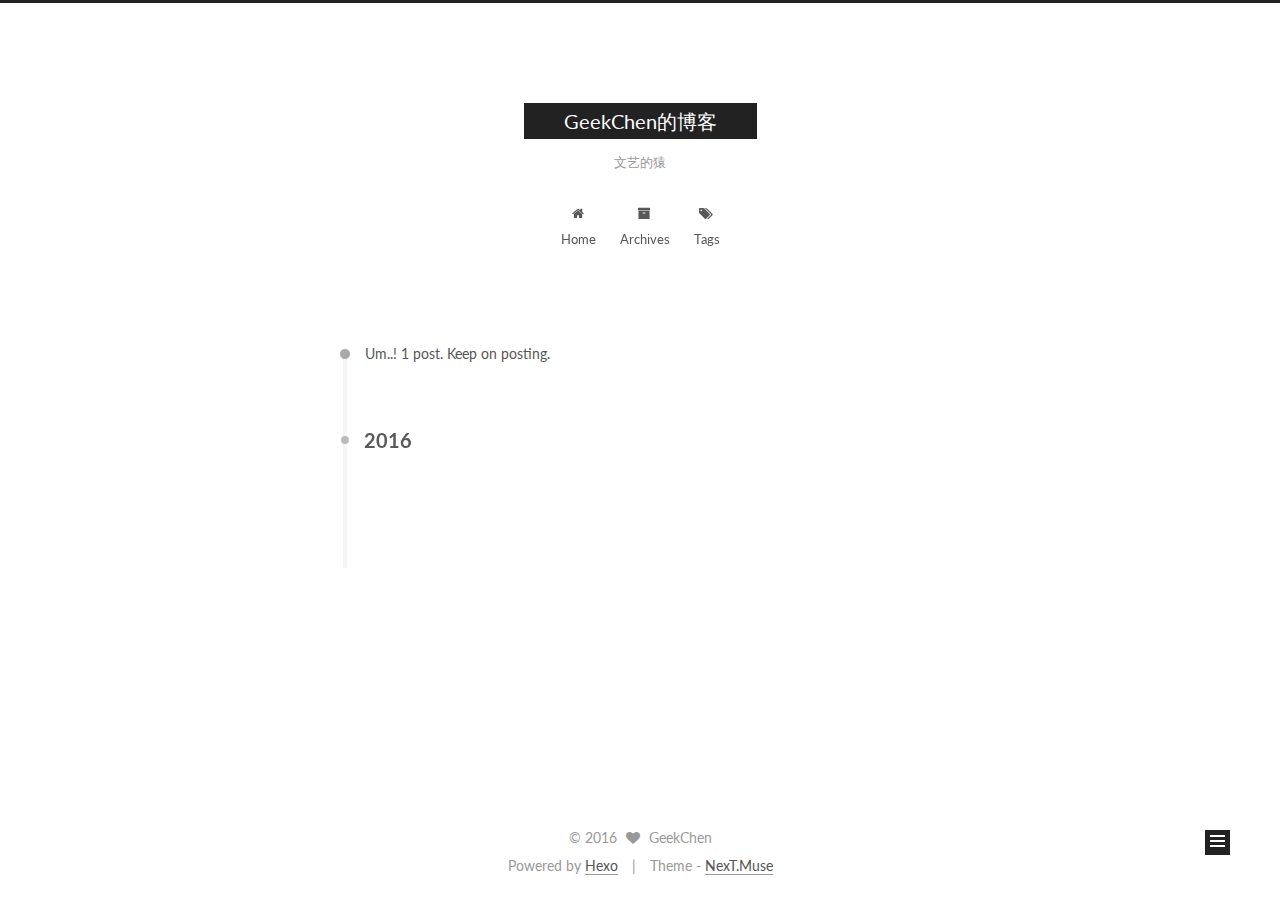
==== commit b0d5588b: "Site updated: 2016-09-17 12:53:52" ====
--- a/archives/index.html
+++ b/archives/index.html
@@ -112,10 +112,10 @@
 
   <link rel="canonical" href="http://yoursite.com/archives/"/>
 
-  <title> Archiv | GeekChen的博客 </title>
+  <title> Archive | GeekChen的博客 </title>
 </head>
 
-<body itemscope itemtype="http://schema.org/WebPage" lang="zh-neans">
+<body itemscope itemtype="http://schema.org/WebPage" lang="zh-hans">
 
   
 
@@ -170,7 +170,7 @@
             
               <i class="menu-item-icon fa fa-fw fa-home"></i> <br />
             
-            Startseite
+            Home
           </a>
         </li>
       
@@ -180,7 +180,7 @@
             
               <i class="menu-item-icon fa fa-fw fa-archive"></i> <br />
             
-            Archiv
+            Archives
           </a>
         </li>
       
@@ -220,7 +220,7 @@
       
         
       
-      Öhm..! Ein Artikel. Bleib dran.
+      Um..! 1 post. Keep on posting.
     </span>
 
     
@@ -310,7 +310,7 @@
           <div class="site-state-item site-state-posts">
             <a href="/archives">
               <span class="site-state-item-count">1</span>
-              <span class="site-state-item-name">Artikel</span>
+              <span class="site-state-item-name">posts</span>
             </a>
           </div>
 
@@ -357,7 +357,7 @@
 </div>
 
 <div class="powered-by">
-  Erstellt mit  <a class="theme-link" href="https://hexo.io">Hexo</a>
+  Powered by <a class="theme-link" href="https://hexo.io">Hexo</a>
 </div>
 
 <div class="theme-info">
--- a/css/main.css
+++ b/css/main.css
@@ -1548,7 +1548,7 @@
   width: 4px;
   height: 4px;
   border-radius: 50%;
-  background: #2bffff;
+  background: #94a2ff;
 }
 .links-of-blogroll {
   font-size: 13px;
